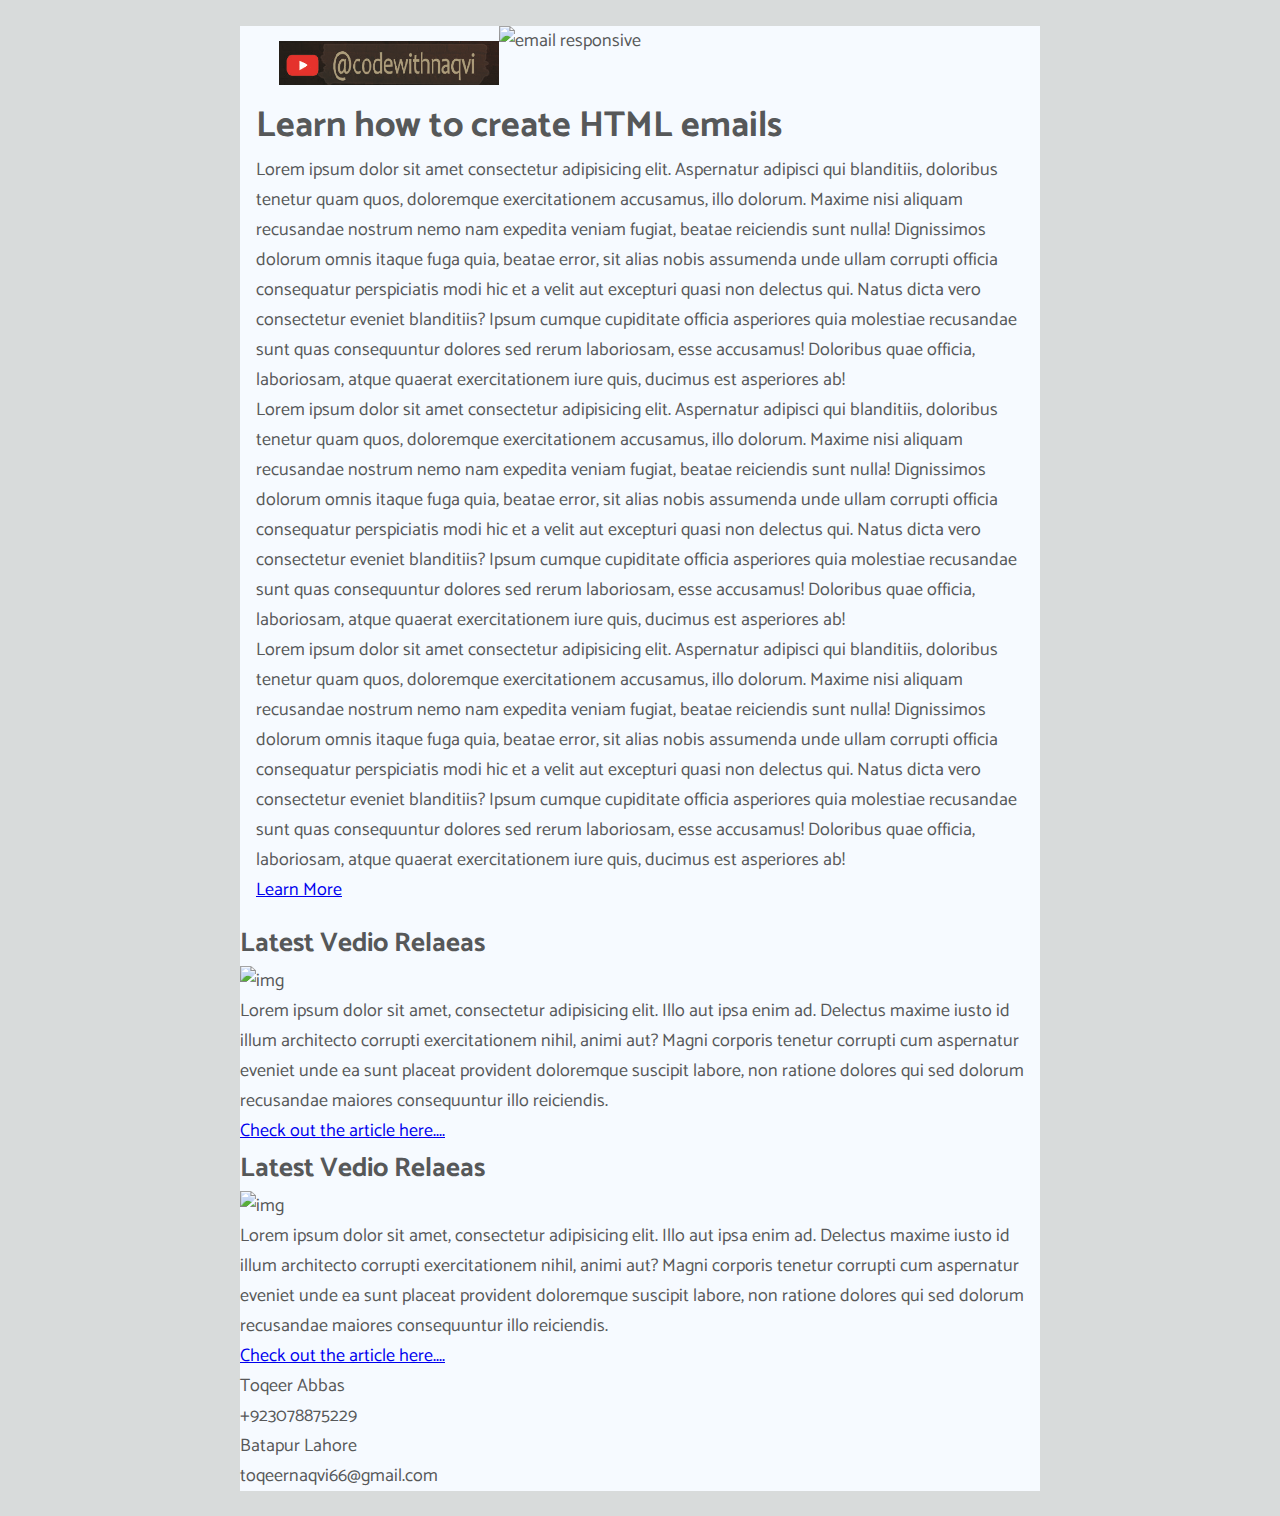
==== index.html @ 9eeeeb2c "Email Project Coding Pending" ====
<!DOCTYPE html>
<html lang="en">
  <head>
    <meta charset="utf-8" />
    <title>Responsive Email</title>
    <link rel="stylesheet" type="text/css" href="style.css" />
    <link rel="preconnect" href="https://fonts.gstatic.com" />
    <link
      href="https://fonts.googleapis.com/css2?family=Catamaran:wght@400;800&display=swap"
      rel="stylesheet"
    />
    <script
      src="https://kit.fontawesome.com/7b9a21cc08.js"
      crossorigin="anonymous"
    ></script>
  </head>

  <body>
    <div class="wrapper">
      <header>
        <div class="logo">
          <img src="img/logo.png" />
        </div>

        <div class="callout">
          <ul class="social">
            <li>
              <a href="#" target="_blank"
                ><i class="fa fa-facebook-official" aria-hidden="true"></i>
              </a>
            </li>

            <li>
              <a href="#" target="_blank"
                ><i class="fab fa-instagram-square"></i>
              </a>
            </li>

            <li>
              <a href="#" target="_blank"><i class="fab fa-twitter"></i> </a>
            </li>

            <li>
              <a href="#" target="_blank"><i class="fab fa-youtube"></i> </a>
            </li>
          </ul>
        </div>
      </header>

      <div class="banner">
        <img
          src="https://www.omnisend.com/blog/wp-content/uploads/2020/01/20-01-21-Responsive_email_quick_guide-1200x602.png"
          alt="email responsive"
        />
      </div>

      <div class="one-col">
        <h1>Learn how to create HTML emails</h1>
        <p>
          Lorem ipsum dolor sit amet consectetur adipisicing elit. Aspernatur
          adipisci qui blanditiis, doloribus tenetur quam quos, doloremque
          exercitationem accusamus, illo dolorum. Maxime nisi aliquam recusandae
          nostrum nemo nam expedita veniam fugiat, beatae reiciendis sunt nulla!
          Dignissimos dolorum omnis itaque fuga quia, beatae error, sit alias
          nobis assumenda unde ullam corrupti officia consequatur perspiciatis
          modi hic et a velit aut excepturi quasi non delectus qui. Natus dicta
          vero consectetur eveniet blanditiis? Ipsum cumque cupiditate officia
          asperiores quia molestiae recusandae sunt quas consequuntur dolores
          sed rerum laboriosam, esse accusamus! Doloribus quae officia,
          laboriosam, atque quaerat exercitationem iure quis, ducimus est
          asperiores ab!
        </p>

        <p>
          Lorem ipsum dolor sit amet consectetur adipisicing elit. Aspernatur
          adipisci qui blanditiis, doloribus tenetur quam quos, doloremque
          exercitationem accusamus, illo dolorum. Maxime nisi aliquam recusandae
          nostrum nemo nam expedita veniam fugiat, beatae reiciendis sunt nulla!
          Dignissimos dolorum omnis itaque fuga quia, beatae error, sit alias
          nobis assumenda unde ullam corrupti officia consequatur perspiciatis
          modi hic et a velit aut excepturi quasi non delectus qui. Natus dicta
          vero consectetur eveniet blanditiis? Ipsum cumque cupiditate officia
          asperiores quia molestiae recusandae sunt quas consequuntur dolores
          sed rerum laboriosam, esse accusamus! Doloribus quae officia,
          laboriosam, atque quaerat exercitationem iure quis, ducimus est
          asperiores ab!
        </p>

        <p>
          Lorem ipsum dolor sit amet consectetur adipisicing elit. Aspernatur
          adipisci qui blanditiis, doloribus tenetur quam quos, doloremque
          exercitationem accusamus, illo dolorum. Maxime nisi aliquam recusandae
          nostrum nemo nam expedita veniam fugiat, beatae reiciendis sunt nulla!
          Dignissimos dolorum omnis itaque fuga quia, beatae error, sit alias
          nobis assumenda unde ullam corrupti officia consequatur perspiciatis
          modi hic et a velit aut excepturi quasi non delectus qui. Natus dicta
          vero consectetur eveniet blanditiis? Ipsum cumque cupiditate officia
          asperiores quia molestiae recusandae sunt quas consequuntur dolores
          sed rerum laboriosam, esse accusamus! Doloribus quae officia,
          laboriosam, atque quaerat exercitationem iure quis, ducimus est
          asperiores ab!
        </p>

        <div class="button-holder">
          <a class="btn" href="#" target="_blank">Learn More</a>
        </div>
      </div>
      <div class="line"></div>

      <div class="two-col">
        <h2>Latest Vedio Relaeas</h2>
        <img
          src="https://encrypted-tbn0.gstatic.com/images?q=tbn:ANd9GcRxg7jIUBPrctRkwB5RVKYk909eZN7yNP90Pw&usqp=CAU"
          alt="img"
        />
        <p>
          Lorem ipsum dolor sit amet, consectetur adipisicing elit. Illo aut
          ipsa enim ad. Delectus maxime iusto id illum architecto corrupti
          exercitationem nihil, animi aut? Magni corporis tenetur corrupti cum
          aspernatur eveniet unde ea sunt placeat provident doloremque suscipit
          labore, non ratione dolores qui sed dolorum recusandae maiores
          consequuntur illo reiciendis.
        </p>
        <a href="#" target="_blank">Check out the article here....</a>
      </div>

      <div class="two-col">
        <h2>Latest Vedio Relaeas</h2>
        <img
          src="https://encrypted-tbn0.gstatic.com/images?q=tbn:ANd9GcRxg7jIUBPrctRkwB5RVKYk909eZN7yNP90Pw&usqp=CAU"
          alt="img"
        />
        <p>
          Lorem ipsum dolor sit amet, consectetur adipisicing elit. Illo aut
          ipsa enim ad. Delectus maxime iusto id illum architecto corrupti
          exercitationem nihil, animi aut? Magni corporis tenetur corrupti cum
          aspernatur eveniet unde ea sunt placeat provident doloremque suscipit
          labore, non ratione dolores qui sed dolorum recusandae maiores
          consequuntur illo reiciendis.
        </p>
        <a href="#" target="_blank">Check out the article here....</a>
      </div>

      <div class="line">
        <p class="contact">
          Toqeer Abbas<br />
          +923078875229<br />
          Batapur Lahore<br />
          toqeernaqvi66@gmail.com
        </p>
      </div>
    </div>

    <!--End Wrapper-->
  </body>
</html>
---- style.css ----
*{
    margin: 0;
    padding: 0;
    border: 0;
    font-family: 'Catamaran', sans-serif;

}
body{
    background-color: #d8dbdb;
    font-size: 18px;
    max-width: 800px;
    margin: 0 auto;
    padding: 2%;
    color: #565859;
}
.wrapper{
    background: #f6faff;
}
img{
    max-width: 100%;
}
header{
    width: 98%;
}
.logo{
    max-width: 220px;
    margin: 2% 0 0 5%;
    float: left;
}
.callout{
    float: right;margin: 3% 3% 2% 0;
}
.social{
    float: right;
    list-style-type: none;
    margin-top: 8%;
}
.social li{
    display: inline;

}
.banner{
    margin-bottom: 3%;
}
.one-col{
    padding: 2%;
}
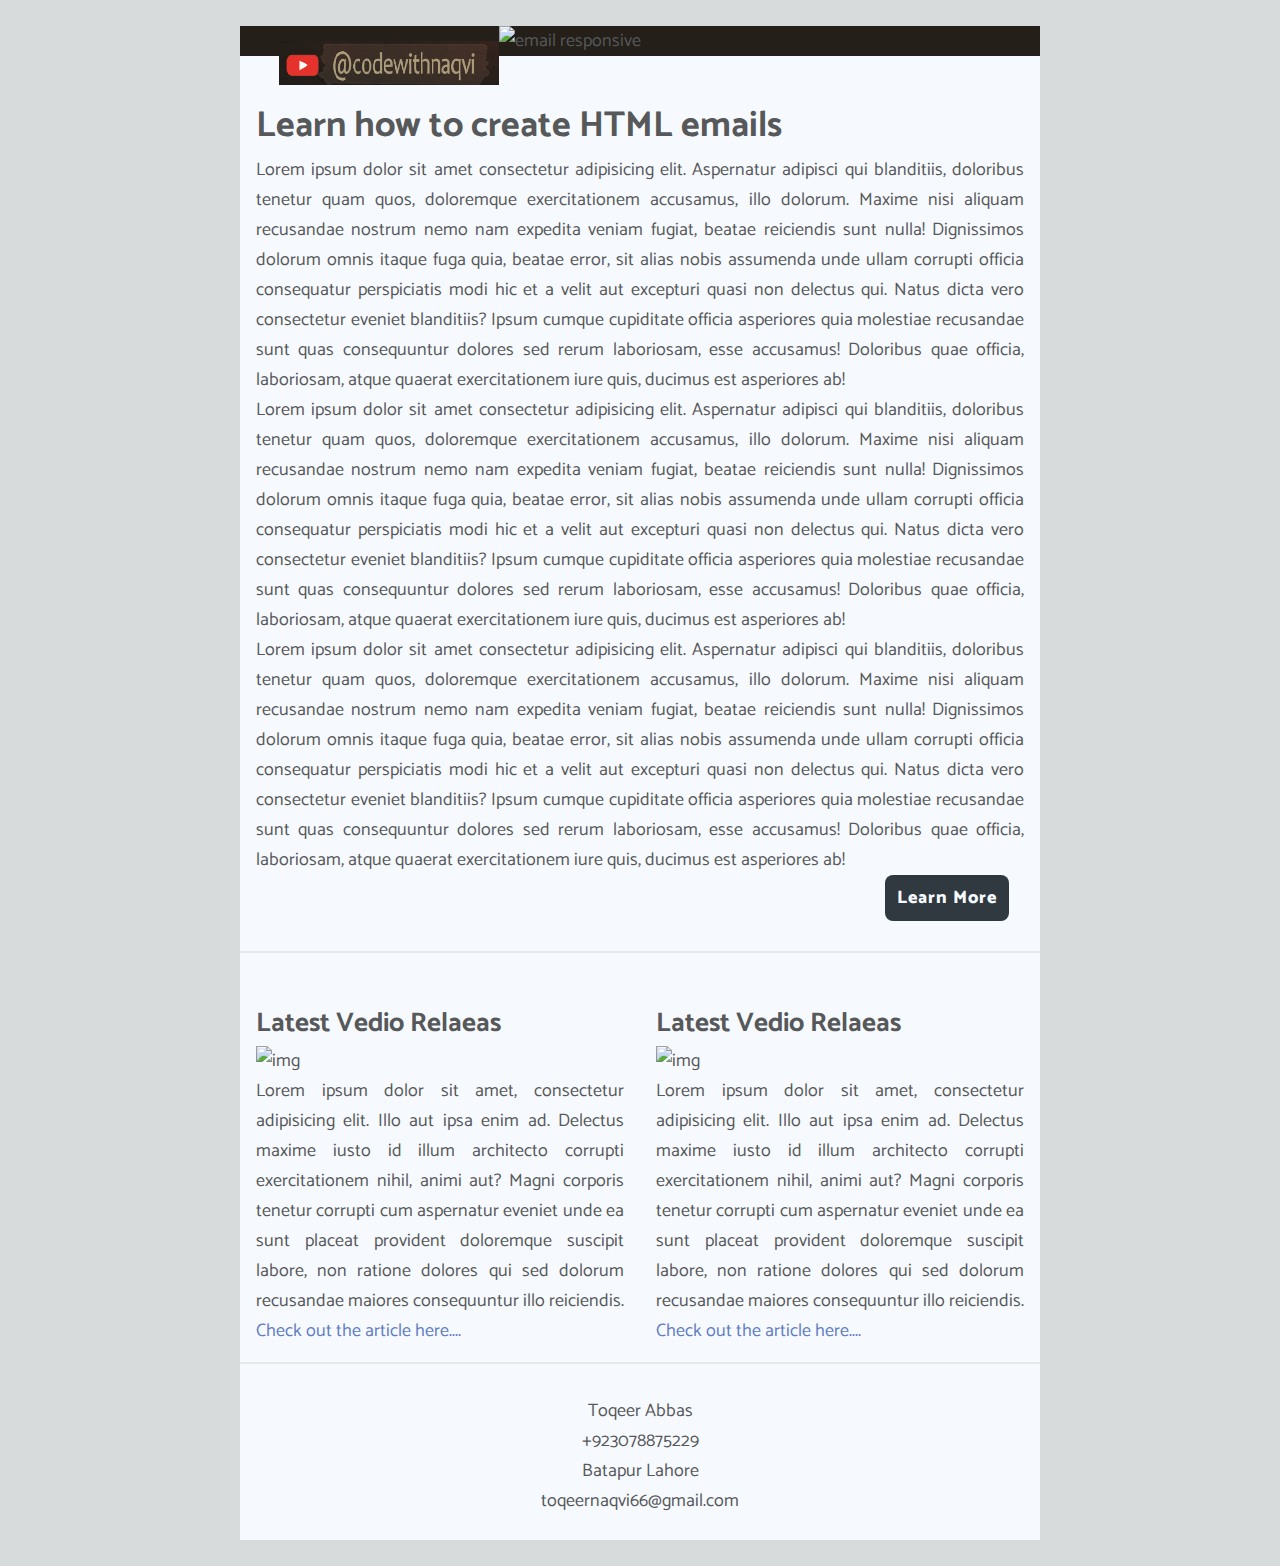
==== commit d29fde7a: "Updated" ====
--- a/index.html
+++ b/index.html
@@ -9,10 +9,7 @@
       href="https://fonts.googleapis.com/css2?family=Catamaran:wght@400;800&display=swap"
       rel="stylesheet"
     />
-    <script
-      src="https://kit.fontawesome.com/7b9a21cc08.js"
-      crossorigin="anonymous"
-    ></script>
+    <script src="https://kit.fontawesome.com/87d3508301.js" crossorigin="anonymous"></script>
   </head>
 
   <body>
@@ -140,8 +137,7 @@
         </p>
         <a href="#" target="_blank">Check out the article here....</a>
       </div>
-
-      <div class="line">
+      <div class="line"></div>
         <p class="contact">
           Toqeer Abbas<br />
           +923078875229<br />
@@ -149,6 +145,7 @@
           toqeernaqvi66@gmail.com
         </p>
       </div>
+  
     </div>
 
     <!--End Wrapper-->
--- a/style.css
+++ b/style.css
@@ -21,8 +21,9 @@
 }
 header{
     width: 98%;
+ 
 }
-.logo{
+.logo {
     max-width: 220px;
     margin: 2% 0 0 5%;
     float: left;
@@ -34,14 +35,63 @@
     float: right;
     list-style-type: none;
     margin-top: 8%;
-}
+ }
 .social li{
     display: inline;
 
 }
 .banner{
     margin-bottom: 3%;
+    background-color: #241F19;
+
 }
 .one-col{
     padding: 2%;
 }
+h1{
+    letter-spacing: 1%;
+}
+p{
+    text-align: justify;
+}
+.button-holder{
+    float: right;
+    margin: 0 2% 4% 0;
+}
+.btn{
+    float: right;
+    background: #303840;
+    color: #f6faff;
+    text-decoration: none;
+    font-weight: 800;
+    padding: 8px 12px;
+    border-radius: 8px;
+    letter-spacing: 1px;
+}
+.btn:hover{
+    background: #58585A;
+}
+.line{
+    clear: both;
+    height: 2px;
+    background-color: #e3e9e9;
+    margin: 4% auto;
+}
+.two-col{
+    float: left;
+    width: 46%;
+    padding: 2%;
+}
+a{
+    color: #607cc3;
+    text-decoration: none;
+}
+.contact{
+    text-align: center;
+    padding-bottom: 3%;
+}
+@media(max-width : 600px){
+    .two-col{
+    width: 97%;
+    }
+}